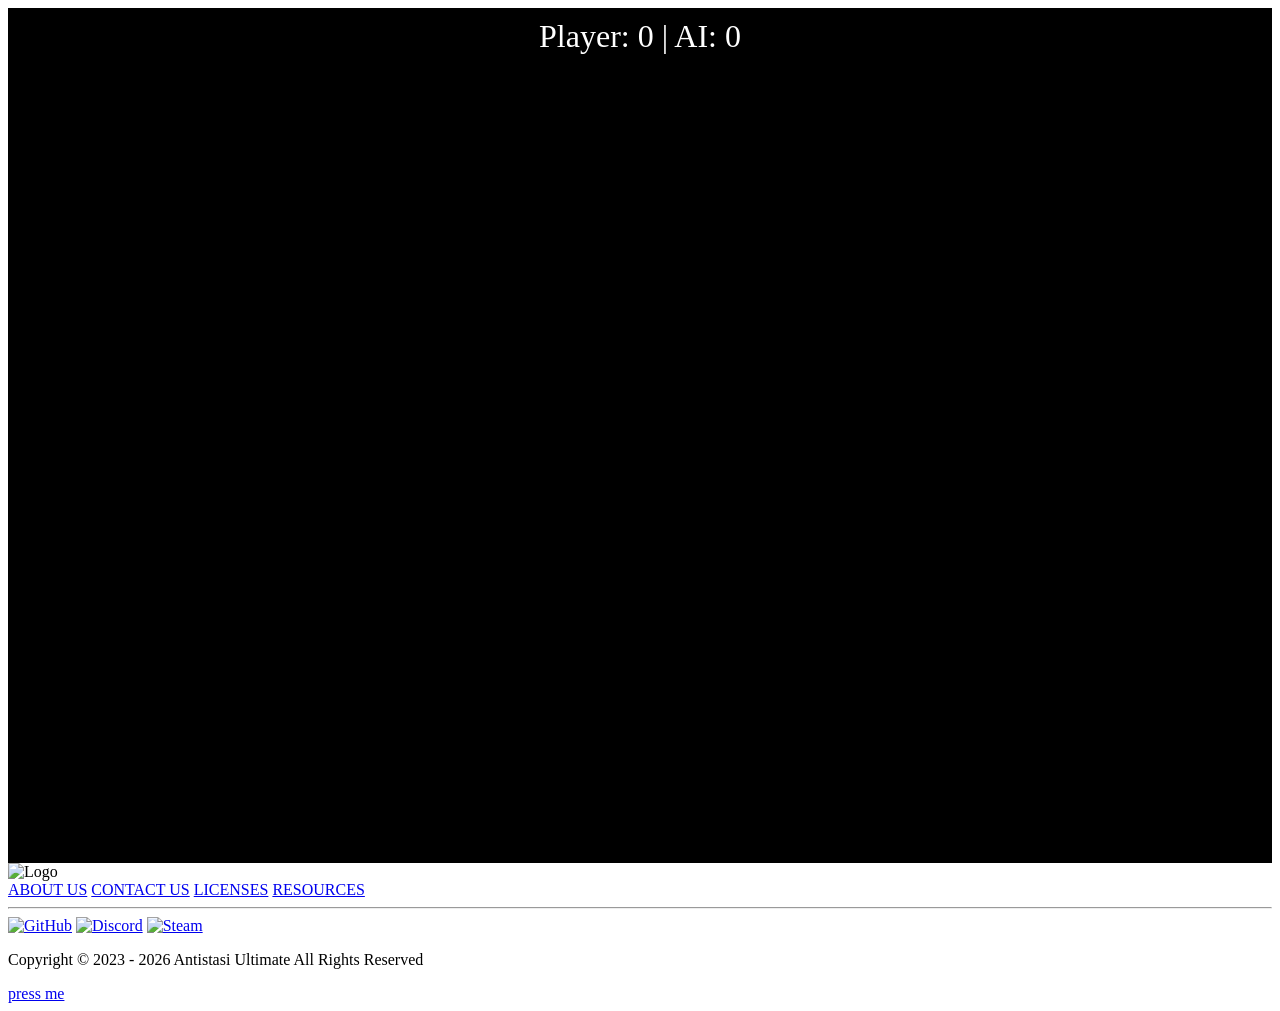
==== 8x43jq9fsda6hjs32fsa95esad/index.html @ c943994c "responsive images" ====
<!DOCTYPE html>
<html lang="en-GB" style="font-size: 16px;">

<head>
    <script type="text/javascript" src="../Site.js" defer=""></script>
    <script type="text/javascript" src="base.js" defer=""></script>
    <meta charset="utf-8">
    <meta name="viewport" content="width=device-width, initial-scale=1">
    <style>
        /* width */
        ::-webkit-scrollbar {
            width: 5px;
        }

        /* Track */
        ::-webkit-scrollbar-track {
            box-shadow: inset 0 0 5px rgb(41, 41, 41);
            border-radius: 5px;
        }

        /* Handle */
        ::-webkit-scrollbar-thumb {
            background: #d1b902;
            border-radius: 10px;
        }

        /* Handle on hover */
        ::-webkit-scrollbar-thumb:hover {
            background: #9e8c00;
        }
    </style>
    <title>About - Antistasi Ultimate</title>
    <meta name="keywords"
        content="AntistasiUltimate, About, Arma3, Mod, Help, Support, Answers, Arma 3 Antistasi Ultimate">
    <meta name="description" content="Learn about the Antistasi Ultimate mod team, mission, and history.">
    <meta name="robots" content="index, follow">
    <meta name="language" content="English">
    <meta name="revisit-after" content="2 days">
    <meta name="author" content="Maxx">
    <meta name="theme-color" content="#e8ba00">
    <meta property="og:title" content="Antistasi Ultimate - About">
    <meta property="og:description" content="Learn about the creators and vision behind Antistasi Ultimate.">
    <meta property="og:type" content="website">
    <meta property="og:image" content="../images/Yellow.png">
    <meta property="og:image:type" content="image/png">
    <meta property="og:image:width" content="300">
    <meta property="og:image:height" content="300">

    <link href="base.css" rel="stylesheet" />
    <link href="../Site.css" rel="stylesheet" />
    <link href="../images/Yellow.png" rel="icon" />
    <link
        href="https://fonts.googleapis.com/css?family=Roboto:100,300,400,500,700,900|Open+Sans:300,400,600,700,800|Black+Ops+One:400"
        rel="stylesheet" />
    <script type="application/ld+json">
		{
			"@context": "http://schema.org",
			"@type": "Organization",
			"name": "Antistasi Ultimate",
			"logo": "../images/logos/lrg/UACLogoSmall.webp",
			"sameAs": [
				"https://github.com/Antistasi-Ultimate-Community/A3-Antistasi-Ultimate",
				"https://discord.antistasiultimate.com",
				"https://play.antistasiultimate.com"
			]
		}
	</script>
</head>

<body>
    <section id="pong-game-section" class="pong-game-section">
        <div id="pong-game" class="pong-game">
            <div id="score" class="score">Player: 0 | AI: 0</div>
            <div id="game-start-screen" class="game-start-screen">
                <h2>Click to Start the Game</h2>
            </div>
            <div id="game-end-screen" class="game-end-screen">
                <h2 id="game-end-message">You Win!</h2>
                <p id="final-score"></p>
                <button id="play-again-btn">Play Again</button>
            </div>
        </div>
    </section>


    <!-- Footer Start -->
    <footer class="site-footer">
        <div class="footer-logo-container">
            <img src="../images/Yellow.png" alt="Logo" class="footer-logo">
        </div>
        <div class="footer-links">
            <a href="/About-Page/">ABOUT US</a>
            <a href="mailto:admin@antistasiultimate.com" target="_blank">CONTACT US</a>
            <a href="/resources/LICENSE.txt"
                target="_blank">LICENSES</a>
            <a href="https://drive.google.com/drive/folders/1R3Ylk2RGkukywdA9IhdoURtnonqs7W8Y?usp=sharing"
                target="_blank">RESOURCES</a>
        </div>
        <hr class="footer-divider">
        <div class="footer-icons">
            <a href="https://github.com/Antistasi-Ultimate-Community/A3-Antistasi-Ultimate" target="_blank"><img
                    src="../images/icons/githublogo.png" alt="GitHub"></a>
            <a href="https://discord.antistasiultimate.com" target="_blank"><img src="../images/icons/discordlogo.png"
                    alt="Discord"></a>
            <a href="https://play.antistasiultimate.com" target="_blank"><img
                    src="../images/icons/steamlogo.png" alt="Steam"></a>
        </div>
        <p class="footer-copyright">
            Copyright © 2023 - 2026 Antistasi Ultimate All Rights Reserved
        </p>
        <a class="shhh" href="/8x43jq9fsda6hjs32fsa95esad/">press me</a>
    </footer>
    <!-- Footer End -->
</body>

</html>
---- 8x43jq9fsda6hjs32fsa95esad/base.css ----
.pong-game-section {
  width: 100%;
  height: 95vh;
  background-color: #000;
  display: flex;
  justify-content: center;
  align-items: center;
  position: relative;
}

.pong-game {
  width: 100%;
  height: 100%;
  position: absolute;
  display: flex;
  justify-content: center;
  align-items: center;
  background-color: #000;
}

.paddle {
  width: 15px;
  height: 100px;
  background-color: #fff;
  position: absolute;
}

.ball {
  width: 15px;
  height: 15px;
  background-image: url("images/Yellow.png");
  background-size: cover;
  position: absolute;
}

.score {
  color: #fff;
  font-size: 2rem;
  position: absolute;
  top: 10px;
  left: 50%;
  transform: translateX(-50%);
  z-index: 100;
}

.game-start-screen,
.game-end-screen {
  color: white;
  font-size: 2rem;
  position: absolute;
  text-align: center;
  z-index: 100;
  display: none;
}

.game-start-screen h2,
.game-end-screen h2 {
  margin: 0;
}

#play-again-btn {
  margin-top: 20px;
  padding: 10px 20px;
  background-color: #ffd700;
  border: none;
  font-size: 1.5rem;
  cursor: pointer;
}

#play-again-btn:hover {
  background-color: #f1c40f;
}
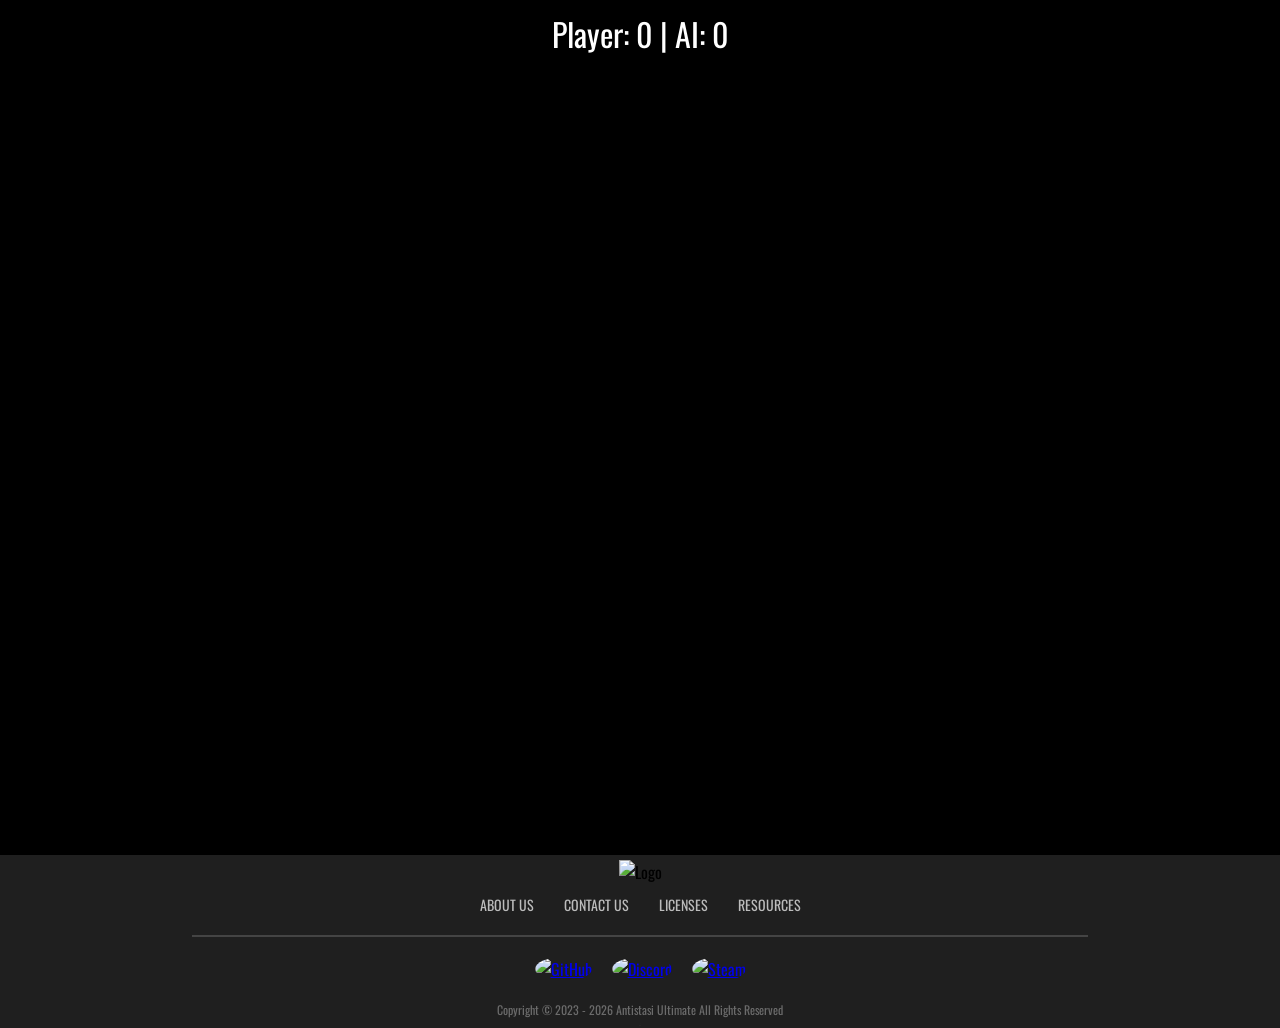
==== commit 9d27897f: "cleanup unused font requests" ====
--- a/8x43jq9fsda6hjs32fsa95esad/index.html
+++ b/8x43jq9fsda6hjs32fsa95esad/index.html
@@ -49,9 +49,6 @@
     <link href="base.css" rel="stylesheet" />
     <link href="../Site.css" rel="stylesheet" />
     <link href="../images/Yellow.png" rel="icon" />
-    <link
-        href="https://fonts.googleapis.com/css?family=Roboto:100,300,400,500,700,900|Open+Sans:300,400,600,700,800|Black+Ops+One:400"
-        rel="stylesheet" />
     <script type="application/ld+json">
 		{
 			"@context": "http://schema.org",
--- a/Site.css
+++ b/Site.css
@@ -0,0 +1,375 @@
+@import url('https://fonts.googleapis.com/css2?family=Abel&display=swap');
+@import url('https://fonts.googleapis.com/css2?family=Oswald&display=swap');
+
+@keyframes fadeEffect {
+    from {
+        opacity: 0;
+    }
+
+    to {
+        opacity: 1;
+    }
+}
+
+@keyframes slideInFromTop {
+    from {
+        transform: translateY(-100%);
+        /* Starts off 20px above the normal position */
+        opacity: 0;
+    }
+
+    to {
+        transform: translateY(0);
+        /* Ends at its normal position */
+        opacity: 1;
+    }
+}
+
+@keyframes slidefadeleft {
+    from {
+        transform: translatex(0);
+        /* Starts off 20px above the normal position */
+        opacity: 1;
+    }
+
+    to {
+        transform: translatex(100%);
+        /* Ends at its normal position */
+        opacity: 0;
+    }
+}
+
+* {
+    margin: 0;
+    padding: 0;
+    box-sizing: border-box;
+}
+
+html,
+body {
+    background-color: #1f1f1f;
+    width: 100%;
+    font-family: 'Oswald';
+}
+
+/* Header Start */
+.sticky-header {
+    position: sticky;
+    top: 0;
+    width: 100%;
+    height: 80px;
+    background-color: #1c1c1c;
+    border-bottom: 3px solid black;
+    display: flex;
+    align-items: center;
+    justify-content: space-between;
+    padding: 0px 20px;
+    z-index: 1000;
+    transition: background-color 0.3s ease, backdrop-filter 0.3s ease;
+    backdrop-filter: none;
+}
+
+.sticky-header.scrolled {
+    background-color: rgba(0, 0, 0, 0.5);
+    backdrop-filter: blur(3px);
+}
+
+.header-logo {
+    height: 50px;
+    padding-top: 3px;
+    transition: transform 0.3s ease;
+}
+
+.logo-link:hover .header-logo {
+    transform: scale(1.05);
+}
+
+.header-dropdowns {
+    font-family: "Abel", Arial !important;
+    display: flex;
+    gap: 20px;
+    align-items: center;
+    margin-right: 20px;
+}
+
+.dropdown {
+    position: relative;
+    display: inline-block;
+}
+
+.dropdown-arrow {
+    font-size: 0.6em;
+    margin-left: 4px;
+    position: relative;
+    top: 1px;
+    font-family: inherit;
+    color: inherit;
+    font-weight: inherit;
+    text-decoration: inherit;
+}
+
+.dropbtn {
+    font-family: 'Oswald';
+    background-color: #dddddd00;
+    color: #ffffff;
+    padding: 10px 15px;
+    font-size: 16px;
+    border: none;
+    cursor: default;
+    border-radius: 5px;
+    transition: background 0.5s ease;
+    display: inline-flex;
+    align-items: center;
+}
+
+.dropbtn-text {
+    text-decoration: none;
+    color: #ffffff;
+    text-decoration-line: underline;
+    text-decoration-color: transparent;
+    text-underline-offset: 10px;
+    text-decoration-thickness: 2px;
+}
+
+.dropbtn:hover .dropbtn-text {
+    color: #ffd700;
+    text-decoration-line: underline;
+    text-decoration-color: #ffd700;
+    text-underline-offset: 10px;
+    text-decoration-thickness: 2px;
+    transition: color 0.3s ease, text-decoration-color 0.9s ease;
+}
+
+.dropdown-arrow {
+    font-size: 0.6em;
+    margin-left: 4px;
+    position: relative;
+    top: 1px;
+    font-family: inherit;
+    color: inherit;
+    font-weight: inherit;
+}
+
+.dropbtn:hover {
+    color: #ffd700;
+}
+
+.dropdown-content {
+    display: none;
+    position: absolute;
+    right: 0;
+    background-color: #555;
+    min-width: 180px;
+    box-shadow: 0px 8px 16px rgba(0, 0, 0, 0.6);
+    z-index: 1001;
+    border-radius: 6px;
+    overflow: hidden;
+}
+
+.dropdown-content a {
+    color: rgb(255, 255, 255);
+    padding: 12px 16px;
+    text-decoration: none;
+    display: block;
+    transition: background 0.2s ease;
+}
+
+.dropdown-content a:hover {
+    background-color: #595959;
+    color: #ffd700;
+}
+
+.dropdown:hover .dropdown-content {
+    display: block;
+}
+
+/* Header End */
+/* Mobile Header Start */
+.mobile-navbar {
+    display: none;
+}
+
+.mobile-nav-links {
+    position: fixed;
+    top: 60px;
+    right: -100%;
+    width: 50%;
+    height: 100vh;
+    background: rgba(30, 30, 30, 0.9);
+    /* backdrop-filter: blur(10px); */
+    padding: 20px;
+    transition: right 0.2s ease-in-out;
+    z-index: 999;
+}
+
+.mobile-nav-links.active {
+    right: 0;
+}
+
+.mobile-nav-links a {
+    display: block;
+    color: white;
+    font-family: "Abel", Arial;
+    font-size: 1rem;
+    margin: 10px 0;
+    text-decoration: none;
+}
+
+.mobile-nav-links h3 {
+    color: #ffd700;
+    margin-top: 20px;
+}
+
+.mobile-nav-links-home {
+    color: #ffd700;
+    font-family: 'Oswald' !important;
+    margin-top: 20px;
+}
+
+@media (max-width: 768px) {
+    .sticky-header {
+        display: none;
+    }
+
+    .mobile-navbar {
+        display: flex;
+        justify-content: space-between;
+        align-items: center;
+        background-color: #222;
+        padding: 10px 20px;
+        position: sticky;
+        top: 0;
+        z-index: 1000;
+    }
+
+    .mobile-navbar .header-logo {
+        height: 40px;
+    }
+
+    .menu-toggle {
+        font-size: 24px;
+        background: none;
+        border: none;
+        color: white;
+        cursor: pointer;
+    }
+}
+
+.menu-toggle {
+    width: 30px;
+    height: 24px;
+    position: relative;
+    background: none;
+    border: none;
+    cursor: pointer;
+    z-index: 1001;
+    display: flex;
+    flex-direction: column;
+    justify-content: space-between;
+    padding: 0;
+}
+
+.menu-toggle .bar {
+    height: 3px;
+    width: 100%;
+    background-color: white;
+    border-radius: 3px;
+    transition: transform 0.3s ease, background-color 0.3s ease; 
+    transform-origin: center;
+}
+
+.menu-toggle.open .bar:nth-child(1) {
+    transform: rotate(45deg) translate(10px, 10px);
+}
+
+.menu-toggle.open .bar:nth-child(2) {
+    animation: slidefadeleft 0.5s ease;
+    opacity: 0;
+}
+
+.menu-toggle.open .bar:nth-child(3) {
+    transform: rotate(-45deg) translate(5px, -5px);
+}
+
+/* Mobile Header End */
+
+/* Footer Start*/
+.site-footer {
+    background-color: #0d111700;
+    text-align: center;
+    font-family: 'Oswald';
+}
+
+.footer-logo-container {
+    margin-bottom: 10px;
+    margin-top: 5px;
+}
+
+.footer-logo {
+    height: 100px;
+}
+
+.footer-links {
+    display: flex;
+    justify-content: center;
+    flex-wrap: wrap;
+    gap: 30px;
+    margin-bottom: 20px;
+}
+
+.footer-links a {
+    color: rgba(255, 255, 255, 0.7);
+    text-decoration: none;
+    font-size: 14px;
+    transition: color 0.3s ease;
+}
+
+.footer-links a:hover {
+    color: #ffd700;
+}
+
+.footer-divider {
+    width: 70%;
+    margin: 20px auto;
+    border: none;
+    height: 2px;
+    background-color: #444;
+}
+
+.footer-icons {
+    display: flex;
+    justify-content: center;
+    gap: 20px;
+    margin: 20px 0;
+}
+
+.footer-icons img {
+    width: 32px;
+    height: 32px;
+    border-radius: 50%;
+    transition: transform 0.3s ease;
+}
+
+.footer-icons img:hover {
+    transform: scale(1.1);
+}
+
+.footer-copyright {
+    font-size: 12px;
+    color: #6b6b6b;
+    margin-top: 20px;
+}
+
+.shhh {
+    font-size: 1px;
+    width: 10px;
+    height: 10px;
+    color: #dddddd11;
+    display: flex;
+    justify-content: center;
+    align-items: center;
+    cursor: pointer;
+    margin: 0 auto;
+}
+
+/* Footer End*/
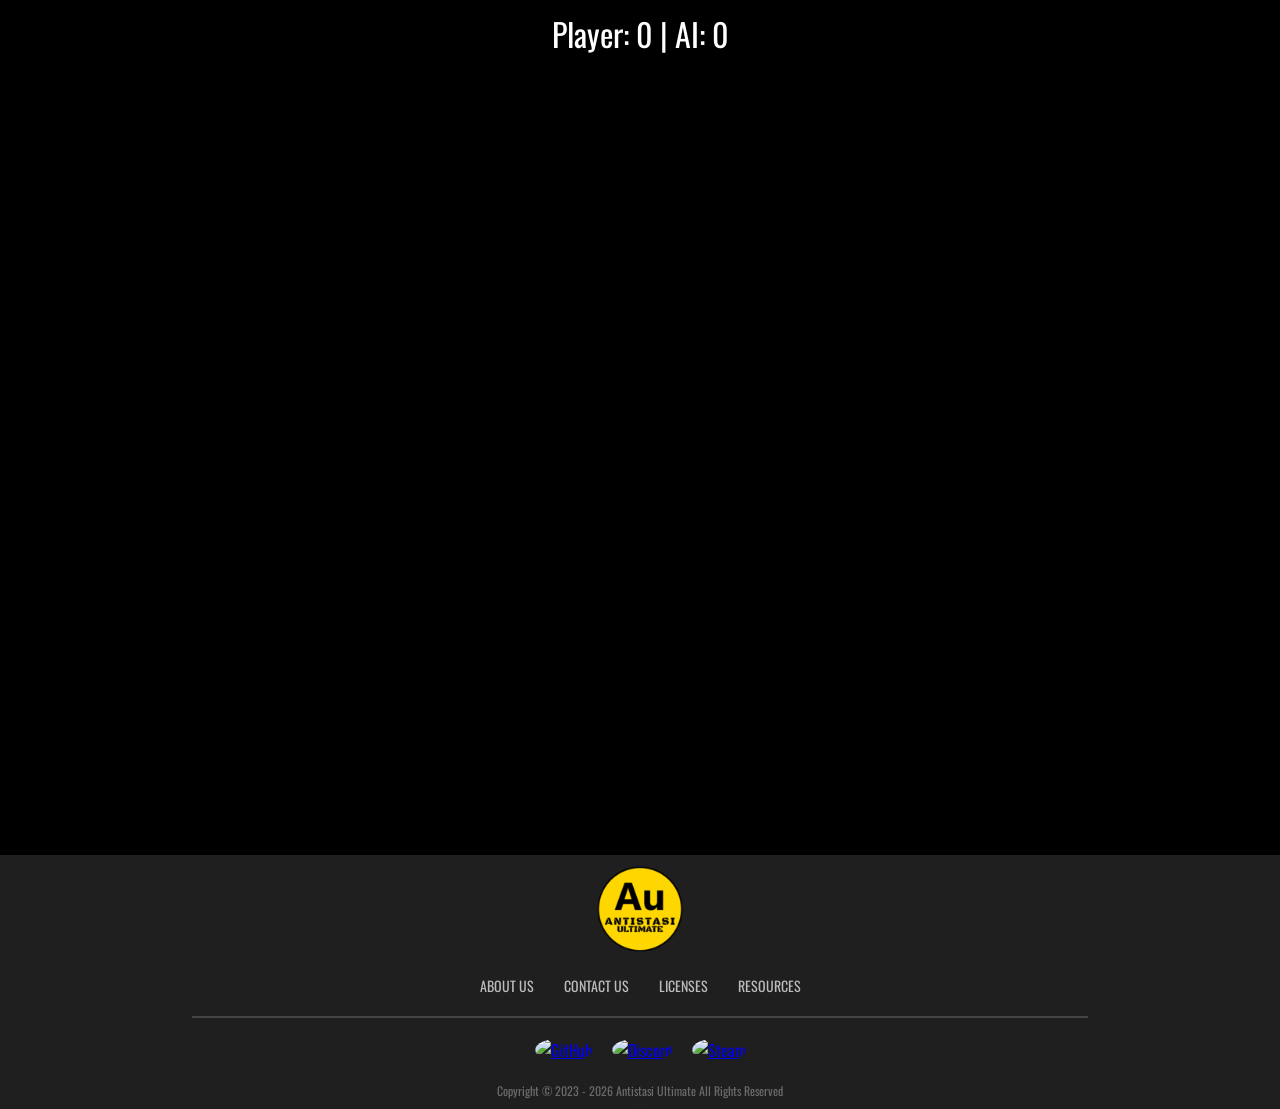
==== commit 56cb4761: "more responsive / optimized images (Yellow AU logo, map card page background)" ====
--- a/8x43jq9fsda6hjs32fsa95esad/index.html
+++ b/8x43jq9fsda6hjs32fsa95esad/index.html
@@ -41,14 +41,17 @@
     <meta property="og:title" content="Antistasi Ultimate - About">
     <meta property="og:description" content="Learn about the creators and vision behind Antistasi Ultimate.">
     <meta property="og:type" content="website">
-    <meta property="og:image" content="../images/Yellow.png">
+    <meta property="og:image" content="../images/logos/lrg/Yellow.webp">
     <meta property="og:image:type" content="image/png">
     <meta property="og:image:width" content="300">
     <meta property="og:image:height" content="300">
 
     <link href="base.css" rel="stylesheet" />
     <link href="../Site.css" rel="stylesheet" />
-    <link href="../images/Yellow.png" rel="icon" />
+    <link href="../images/logos/med/Yellow.webp" rel="icon" />
+    <link rel="preconnect" href="https://fonts.googleapis.com">
+    <link rel="preconnect" href="https://fonts.gstatic.com" crossorigin>
+    <link href="https://fonts.googleapis.com/css2?family=Abel&family=Oswald&display=swap" rel="stylesheet" />
     <script type="application/ld+json">
 		{
 			"@context": "http://schema.org",
@@ -83,7 +86,9 @@
     <!-- Footer Start -->
     <footer class="site-footer">
         <div class="footer-logo-container">
-            <img src="../images/Yellow.png" alt="Logo" class="footer-logo">
+            <img src="../images/logos/med/Yellow.webp"
+                srcset="../images/logos/sml/Yellow.webp 128w, ../images/logos/med/Yellow.webp 256w, ../images/logos/lrg/Yellow.webp 512w"
+                sizes="100px" alt="Logo" class="footer-logo" width="100" height="100">
         </div>
         <div class="footer-links">
             <a href="/About-Page/">ABOUT US</a>
--- a/8x43jq9fsda6hjs32fsa95esad/base.css
+++ b/8x43jq9fsda6hjs32fsa95esad/base.css
@@ -28,7 +28,7 @@
 .ball {
   width: 15px;
   height: 15px;
-  background-image: url("images/Yellow.png");
+  background-image: url("images/logos/sml/Yellow.webp");
   background-size: cover;
   position: absolute;
 }
--- a/Site.css
+++ b/Site.css
@@ -1,6 +1,3 @@
-@import url('https://fonts.googleapis.com/css2?family=Abel&display=swap');
-@import url('https://fonts.googleapis.com/css2?family=Oswald&display=swap');
-
 @keyframes fadeEffect {
     from {
         opacity: 0;
